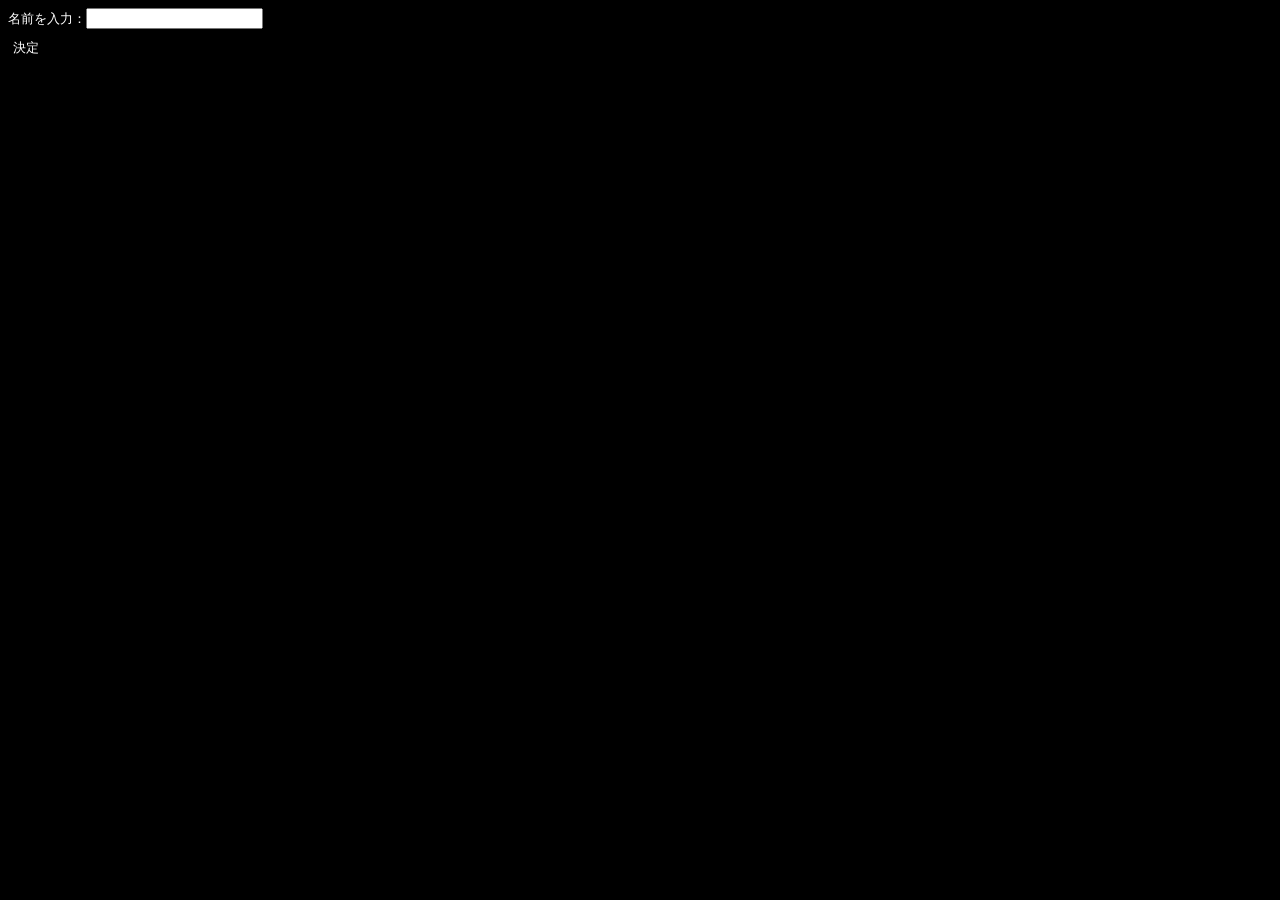
==== festival/index.html @ 883c6da9 "文化祭と分離" ====
<!DOCTYPE html>
<html lang="ja">
<head>
  <meta charset="UTF-8">
  <title>RPG</title>

  <link rel="stylesheet" href="/festival/style.css">
</head>

<body>
  <div id="menu"></div>
  <script src="/festival/js/data.js"></script>
  <script src="/festival/js/icon.js"></script>
  <script src="/festival/js/render.js"></script>
  <script src="/festival/js/game.js"></script>
</body>
</html>
---- festival/style.css ----
body {
  background: black;
  color: white;
  font-family: monospace; 
}

.battle {
  width: 350px;
  margin: 50px auto;
  border: 3px solid white;
  padding: 10px;
}

.enemy-area{
  position:relative;
}

.enemy {
  text-align: center;
  margin: 20px 0;
}

.enemy svg{
  width:50px;
  text-align: center;
  margin:20px 0;
}

.map {
  text-align: center;
  margin: 20px 0;
}
.mapIcon svg{
  width:25px;
}
button {
  display: block;
  background: black;
  margin:5px 0;
  color: white;
  border: none;
  text-align: center;
  padding: 5px;
  width: auto;
}

.move-buttons{
  width: auto;
  display: flex;
  justify-content: center;
  gap: 20px;
}

.shop-container{
  display:flex;
  gap:20px;
}
.shop-container > div{
  flex:1;
}

.hp-bar{
  width:200px;
height:10px;
border:1px solid white;
}

.hp-fill{
width:100%;
height:100%;
background:limegreen;
}

.current{
outline: 2px solid gold;
border-radius: 8px;
}

.slash{
  position:absolute;
  top:45%;
  left:20%;
  width:60%;
  height:6px;
  background:#ff4444;
}
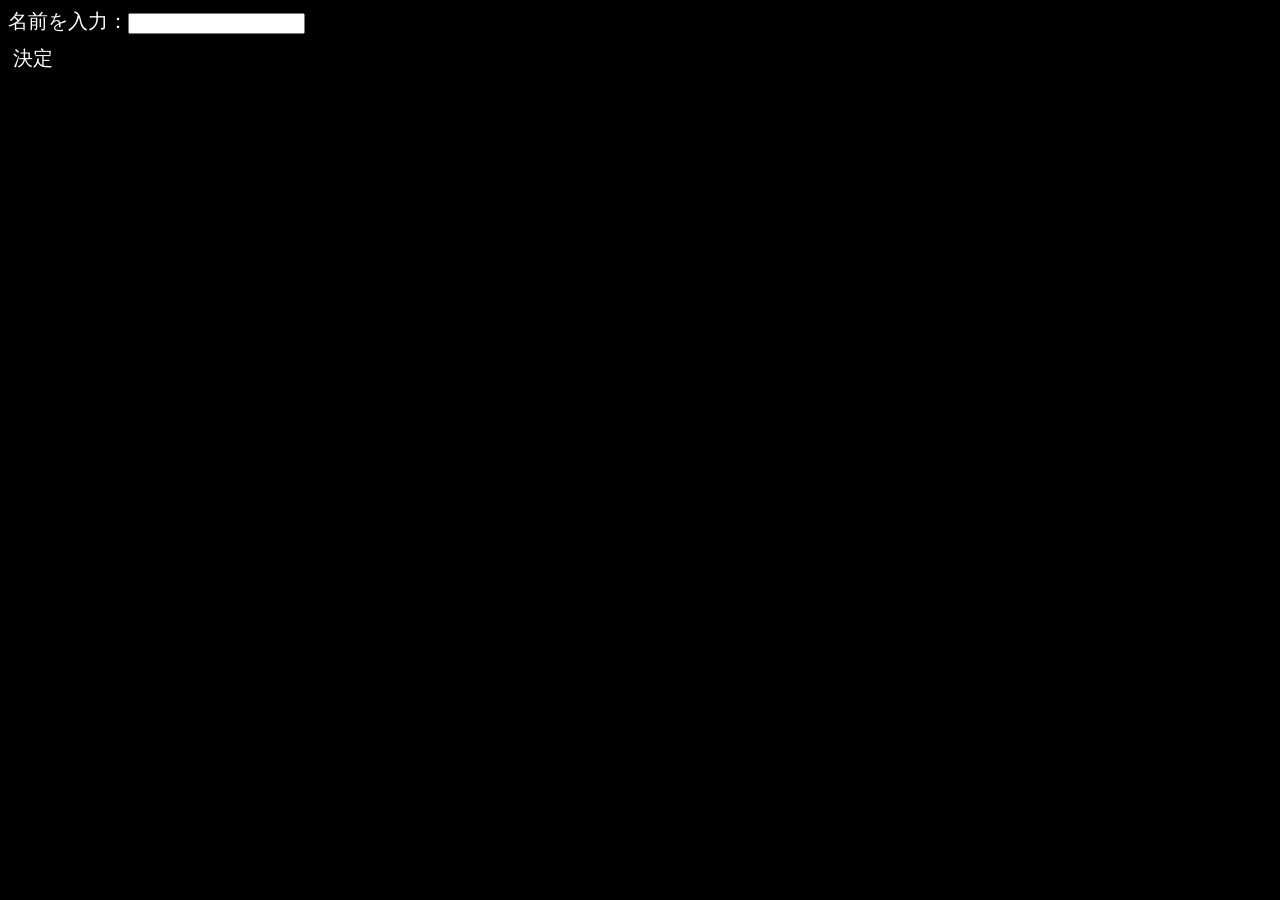
==== commit 24ba640a: "変更" ====
--- a/festival/index.html
+++ b/festival/index.html
@@ -9,8 +9,8 @@
 
 <body>
   <div id="menu"></div>
+  <script src="/festival/js/icon.js"></script>
   <script src="/festival/js/data.js"></script>
-  <script src="/festival/js/icon.js"></script>
   <script src="/festival/js/render.js"></script>
   <script src="/festival/js/game.js"></script>
 </body>
--- a/festival/style.css
+++ b/festival/style.css
@@ -2,6 +2,7 @@
   background: black;
   color: white;
   font-family: monospace; 
+  font-size: 20px;
 }
 
 .battle {
@@ -9,6 +10,7 @@
   margin: 50px auto;
   border: 3px solid white;
   padding: 10px;
+  font-size: 20px;
 }
 
 .enemy-area{
@@ -18,6 +20,7 @@
 .enemy {
   text-align: center;
   margin: 20px 0;
+  font-size: 20px;
 }
 
 .enemy svg{
@@ -29,6 +32,7 @@
 .map {
   text-align: center;
   margin: 20px 0;
+  font-size: 20px;
 }
 .mapIcon svg{
   width:25px;
@@ -42,6 +46,7 @@
   text-align: center;
   padding: 5px;
   width: auto;
+  font-size: 20px;
 }
 
 .move-buttons{
@@ -49,11 +54,13 @@
   display: flex;
   justify-content: center;
   gap: 20px;
+  font-size: 20px;
 }
 
 .shop-container{
   display:flex;
   gap:20px;
+  font-size: 20px;
 }
 .shop-container > div{
   flex:1;
@@ -69,6 +76,7 @@
 width:100%;
 height:100%;
 background:limegreen;
+font-size: 20px;
 }
 
 .current{
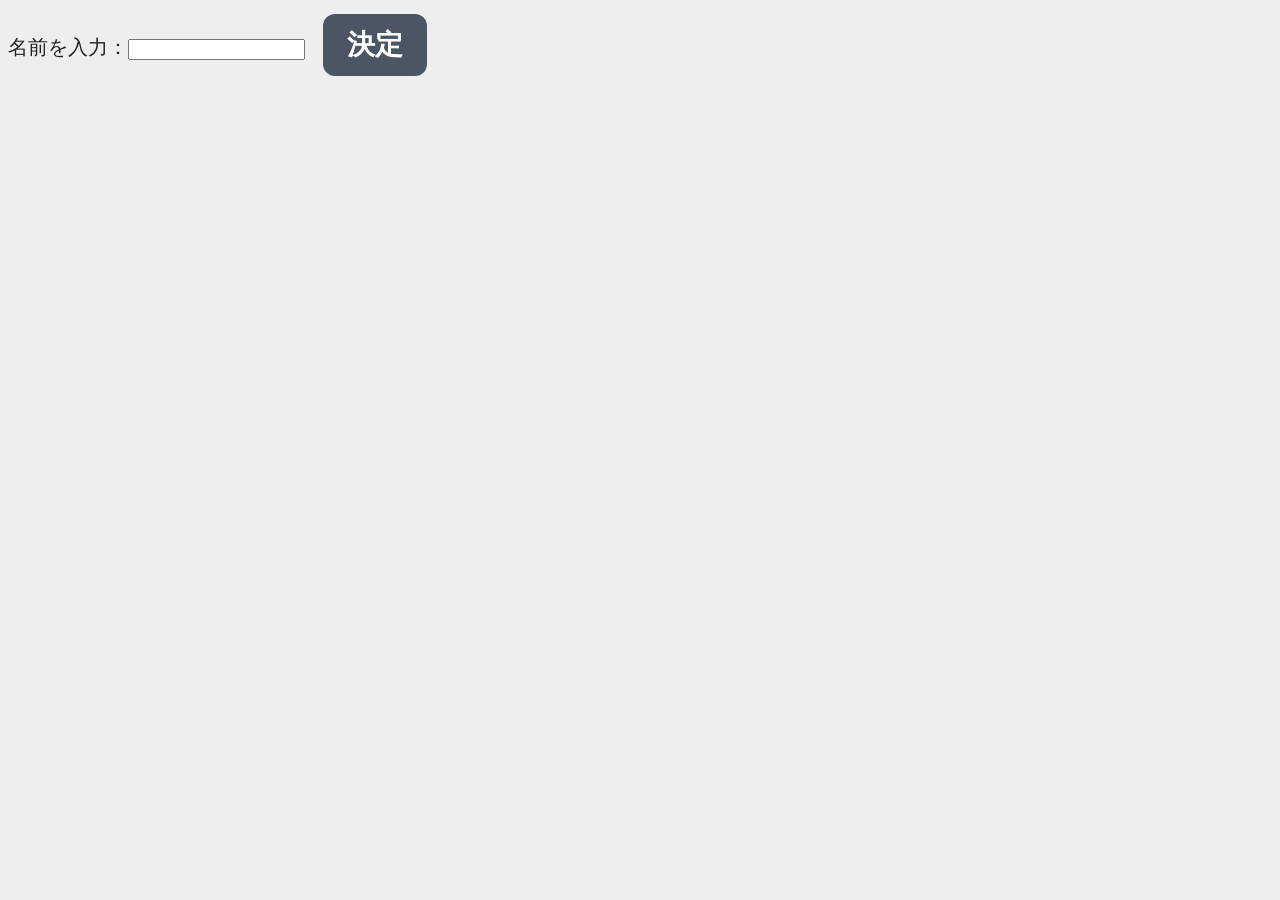
==== commit 68563efd: "演出追加" ====
--- a/festival/index.html
+++ b/festival/index.html
@@ -8,7 +8,7 @@
 </head>
 
 <body>
-  <div id="menu"></div>
+  <div id="menu" class="menu"></div>
   <script src="/festival/js/icon.js"></script>
   <script src="/festival/js/data.js"></script>
   <script src="/festival/js/render.js"></script>
--- a/festival/style.css
+++ b/festival/style.css
@@ -1,6 +1,6 @@
 body {
-  background: black;
-  color: white;
+  background: #eeeeee;
+  color: #222222;
   font-family: monospace; 
   font-size: 20px;
 }
@@ -8,7 +8,7 @@
 .battle {
   width: 350px;
   margin: 50px auto;
-  border: 3px solid white;
+  border: 5px solid #222222;
   padding: 10px;
   font-size: 20px;
 }
@@ -21,32 +21,31 @@
   text-align: center;
   margin: 20px 0;
   font-size: 20px;
+  margin-top: 50px;
 }
 
 .enemy svg{
-  width:50px;
+  width:100px;
   text-align: center;
   margin:20px 0;
 }
 
-.map {
-  text-align: center;
-  margin: 20px 0;
-  font-size: 20px;
-}
-.mapIcon svg{
-  width:25px;
-}
-button {
-  display: block;
-  background: black;
-  margin:5px 0;
-  color: white;
-  border: none;
-  text-align: center;
-  padding: 5px;
-  width: auto;
-  font-size: 20px;
+button{
+    background: #4b5563;
+    color: white;
+
+    border: none;
+    border-radius: 12px;
+
+    padding: 12px 24px;
+    margin: 6px;
+
+    font-size: 28px;
+    font-weight: bold;
+
+    cursor: pointer;
+
+    transition: all 0.2s;
 }
 
 .move-buttons{
@@ -69,7 +68,7 @@
 .hp-bar{
   width:200px;
 height:10px;
-border:1px solid white;
+border:1px solid black;
 }
 
 .hp-fill{
@@ -92,3 +91,25 @@
   height:6px;
   background:#ff4444;
 }
+
+#msg{
+  position:fixed;
+  top: 10px;
+  left: 50%;
+  transform: translateX(-50%);
+  text-align: center;
+  font-size: 20px;
+}
+
+.ending{
+  text-align: center;
+  margin: 20px 0;
+  font-size: 50px;
+}
+
+.warning{
+  text-align: center;
+  margin: 20px 0;
+  font-size: 50px;
+  color:red;
+}
